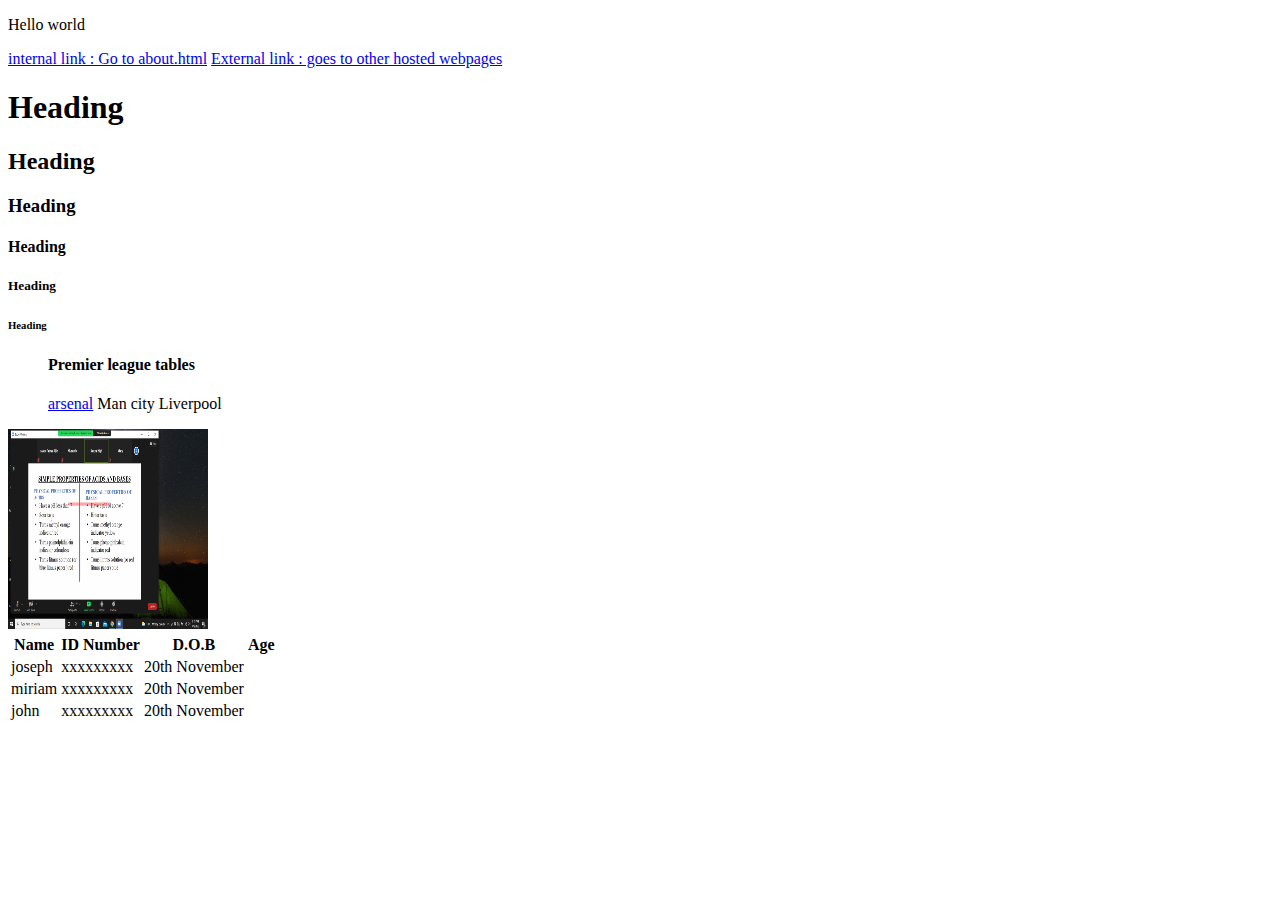
==== index.html @ 1b6d873b "added elements in index.html" ====
<!DOCTYPE html>
<html>
<head>
    <link href="css/styles.css" rel="stylesheet"/>
    <title>Art Homepage</title>
</head>
<body>
<p>Hello world</p>
<a href="public/about.html"> internal link : Go to about.html</a>
<a href="https://www.google.com" target="_blank">External link : goes to other hosted webpages</a>
<h1>Heading</h1>
<h2>Heading</h2>
<h3>Heading</h3>
<h4>Heading</h4>
<h5>Heading</h5>
<h6>Heading</h6>
<ol>
    <h4>Premier league tables</h4>
    <l1> <a href="www.arsenal.com"> arsenal</a></l1>
    <l1>Man city</l1>
    <l1>Liverpool</l1>
</ol>







<img src="assats/image" width="200" height="200">
<table>
    <thead>
    <tr>
        <th>Name</th>
        <th>ID Number</th>
        <th>D.O.B</th>
        <th>Age</th>
    </tr>
    </thead>
    <tbody>
    <tr>
        <td>joseph</td>
        <td>xxxxxxxxx</td>
        <td>20th November</td>
    </tr>
      <tr>
        <td>miriam</td>
        <td>xxxxxxxxx</td>
        <td>20th November</td>
    </tr>
      <tr>
        <td>john</td>
        <td>xxxxxxxxx</td>
        <td>20th November</td>
    </tr>



    </tbody>
</table>
</body>
</html>
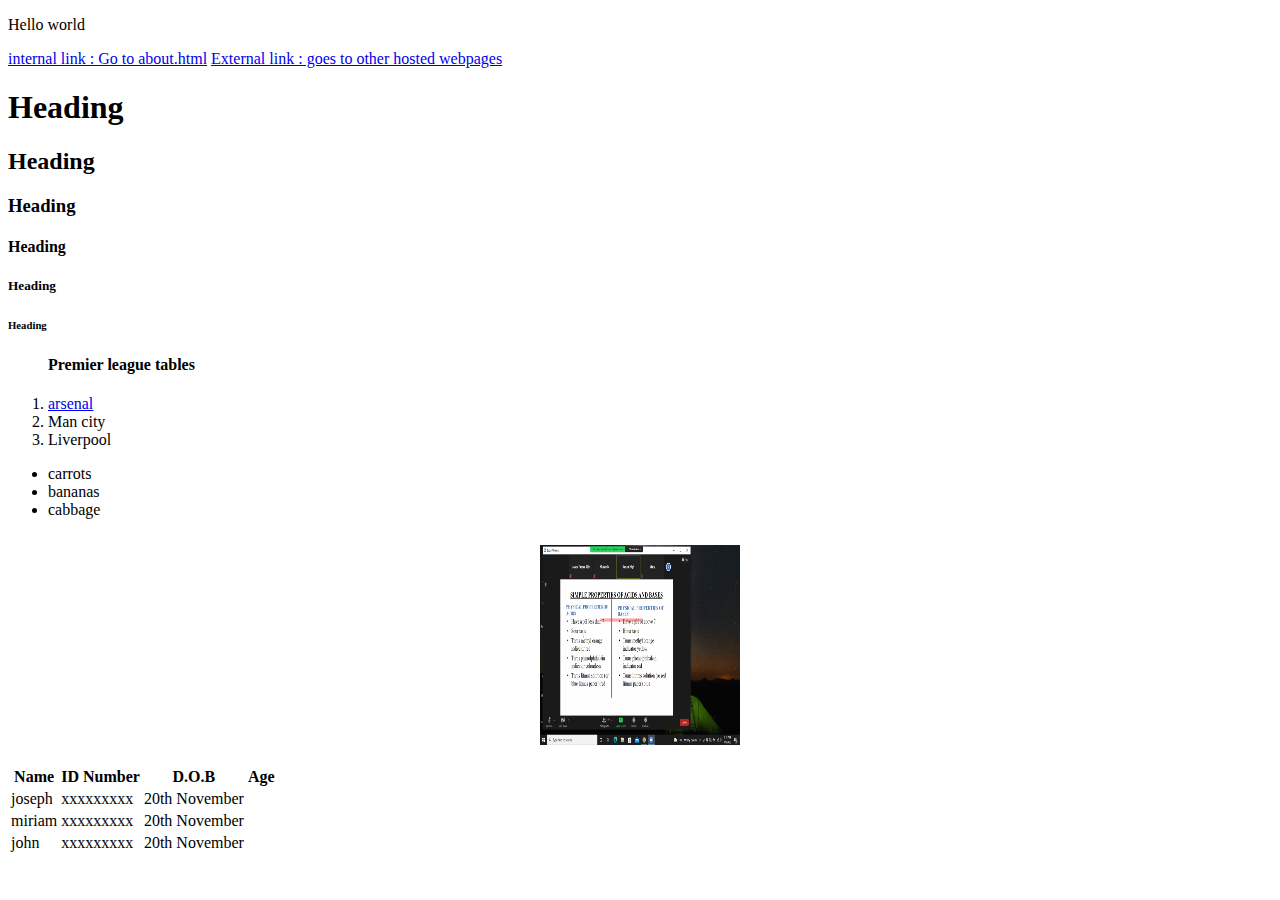
==== commit f8c074d0: "added content on html styles and styling using css" ====
--- a/index.html
+++ b/index.html
@@ -16,12 +16,16 @@
 <h6>Heading</h6>
 <ol>
     <h4>Premier league tables</h4>
-    <l1> <a href="www.arsenal.com"> arsenal</a></l1>
-    <l1>Man city</l1>
-    <l1>Liverpool</l1>
+    <li> <a href="www.arsenal.com"> arsenal</a></li>
+    <li>Man city</li>
+    <li>Liverpool</li>
 </ol>
 
-
+<ul>
+    <li>carrots</li>
+    <li>bananas</li>
+    <li>cabbage</li>
+</ul>
 
 
 
--- a/css/styles.css
+++ b/css/styles.css
@@ -0,0 +1,27 @@
+/* styled using tag*/
+img{
+    display: block;
+    margin-left: auto;
+    margin-right: auto;
+    padding: 10px;
+    margin-bottom: 10px;
+}
+/*styled using id */
+#image1{
+     display: block;
+    margin-left: auto;
+    margin-right: auto;
+    padding: 10px;
+    margin-bottom: 10px;
+    border-radius: 50%;
+    opacity: 50%;
+}
+/*styled using class */
+.image2{
+   display: block;
+    margin-left: auto;
+    margin-right: auto;
+    padding: 10px;
+    margin-bottom: 10px;
+    border: 1px solid chartreuse;
+}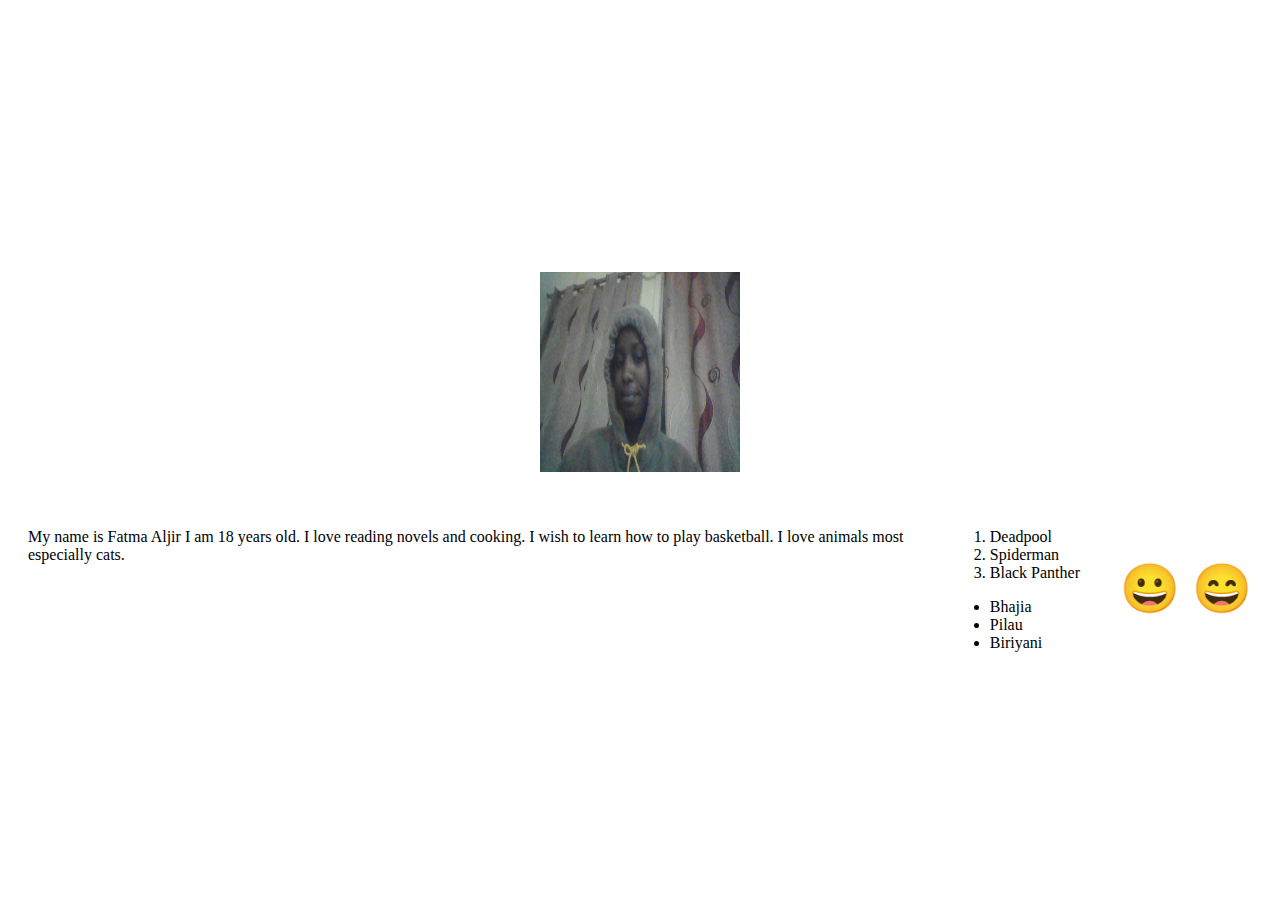
==== commit f278ef26: "my portfolio assignment" ====
--- a/index.html
+++ b/index.html
@@ -1,66 +1,49 @@
 <!DOCTYPE html>
-<html>
+<html lang="en">
 <head>
-    <link href="css/styles.css" rel="stylesheet"/>
-    <title>Art Homepage</title>
-</head>
-<body>
-<p>Hello world</p>
-<a href="public/about.html"> internal link : Go to about.html</a>
-<a href="https://www.google.com" target="_blank">External link : goes to other hosted webpages</a>
-<h1>Heading</h1>
-<h2>Heading</h2>
-<h3>Heading</h3>
-<h4>Heading</h4>
-<h5>Heading</h5>
-<h6>Heading</h6>
-<ol>
-    <h4>Premier league tables</h4>
-    <li> <a href="www.arsenal.com"> arsenal</a></li>
-    <li>Man city</li>
-    <li>Liverpool</li>
-</ol>
-
-<ul>
-    <li>carrots</li>
-    <li>bananas</li>
-    <li>cabbage</li>
-</ul>
+    <meta charset="UTF-8">
+    <meta name="viewport" content="width=device-width, initial-scale=1.0">
+    <link href="css/styles.css" rel="stylesheet">
+    <title>My portfolio</title>
 
 
 
+</head>
+<body>
+<div class="grid-container">
 
 
-<img src="assats/image" width="200" height="200">
-<table>
-    <thead>
-    <tr>
-        <th>Name</th>
-        <th>ID Number</th>
-        <th>D.O.B</th>
-        <th>Age</th>
-    </tr>
-    </thead>
-    <tbody>
-    <tr>
-        <td>joseph</td>
-        <td>xxxxxxxxx</td>
-        <td>20th November</td>
-    </tr>
-      <tr>
-        <td>miriam</td>
-        <td>xxxxxxxxx</td>
-        <td>20th November</td>
-    </tr>
-      <tr>
-        <td>john</td>
-        <td>xxxxxxxxx</td>
-        <td>20th November</td>
-    </tr>
+  <div id="item1">
+      <iframe width="200" height="200" src="https://www.youtube.com/embed/X4IRVYHA8qI" title="YouTube video player" frameborder="0" allow="accelerometer; autoplay; clipboard-write; encrypted-media; gyroscope; picture-in-picture; web-share" allowfullscreen></iframe>
+  </div>
+  <div id="item2">
+
+      <img src="assats/WIN_20230130_05_19_56_Pro.jpg" height="200" width="200" id="image1"/>
+  </div>
+  <div id="item3"><p>My name is Fatma Aljir I am 18 years old. I love reading novels and cooking.
+  I wish to learn how to play basketball. I love animals most especially cats. </p>
+  </div>
+
+  <div id="item4">
+      <ol>
+          <li>Deadpool</li>
+          <li>Spiderman</li>
+          <li>Black Panther</li>
+      </ol>
+      <ul>
+          <li>Bhajia</li>
+          <li>Pilau</li>
+          <li>Biriyani</li>
+      </ul>
+
+  </div>
+  <div id="item5"><p style="font-size:48px">
+&#128512; &#128516;</p>
+  </div>
 
 
+</div>
 
-    </tbody>
-</table>
+
 </body>
 </html>--- a/css/styles.css
+++ b/css/styles.css
@@ -1,27 +1,56 @@
-/* styled using tag*/
-img{
+#item1{
+
+      grid-area: item1;
+      padding: 10px;
+      margin: 10px;
+    }
+    #item2{
+
+      grid-area: item2;
+      padding: 10px;
+      margin: 10px;
+    }
+    #item3{
+     ;
+      grid-area: item3;
+      padding: 10px;
+      margin: 10px;
+    }
+    #item4{
+
+      grid-area: item4;
+      padding: 10px;
+      margin: 10px;
+    }
+    #item5{
+        grid-area: item5;
+        padding: 10px;
+      margin: 10px;
+    }
+.grid-container{
+      display: grid;
+      grid-template-areas:
+           'item1 item1 item1 item1 item1 item1 item1'
+           'item2 item2 item2 item2 item2 item2 item2'
+           'item3 item3 item4 item4 item4 item5 item5'
+
+    ;
+    }
+#image1{
+    position: center;
     display: block;
-    margin-left: auto;
-    margin-right: auto;
-    padding: 10px;
-    margin-bottom: 10px;
+    margin: auto;
 }
-/*styled using id */
-#image1{
-     display: block;
-    margin-left: auto;
-    margin-right: auto;
-    padding: 10px;
-    margin-bottom: 10px;
-    border-radius: 50%;
-    opacity: 50%;
-}
-/*styled using class */
-.image2{
-   display: block;
-    margin-left: auto;
-    margin-right: auto;
-    padding: 10px;
-    margin-bottom: 10px;
-    border: 1px solid chartreuse;
-}+
+ @media only screen and (max-width: 600px) {
+
+     .grid-container {
+         display: grid;
+         grid-template-areas:
+        'item1 item2 item2 item2 item2 item2 item2'
+        'item3 item3 item3 item3 item3 item3 item3'
+        'item4 item4 item4 item4 item4 item4 item4'
+        'item5 item5 item5 item5 item5 item5 item5'
+
+     }
+ }